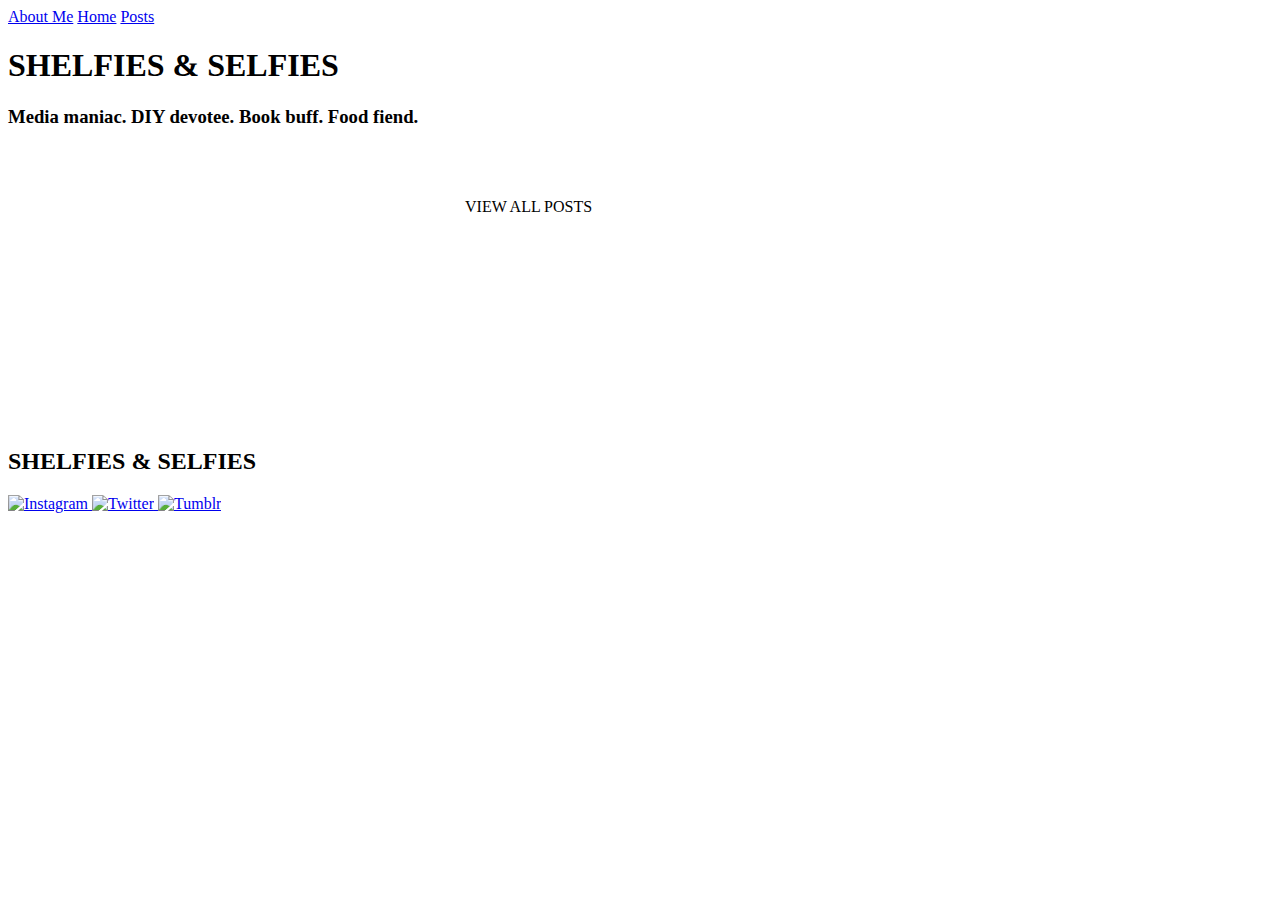
==== index.html @ 10e48330 "Update index.html" ====
<!DOCTYPE html>
<html>
  <head>
    <meta charset="utf-8">
    <link rel="stylesheet" type="text/css" href="css/stylesheet.css" media="screen">
  </head>
  
 <body>
  <div class="wrapper">
   <nav>
    <a href="./aboutme.html">About Me</a>
    <a href="./index.html">Home</a>
    <a href="./posts.html">Posts</a>
    </nav>
   <div>
    <h1>SHELFIES & SELFIES</h1>
    <h3>Media maniac. DIY devotee. Book buff. Food fiend.</h3>
   </div>
   <div class="post-btn">
    <a class="post-button href=".posts.html">VIEW ALL POSTS</a>
   </div>
   <div class="footer">
    <h2>SHELFIES & SELFIES</h1>
    <a href="http://www.instagram.com/taylor_macvittie/" target="_blank">
      <img src="" alt="Instagram">
    </a>
    <a href="http://twitter.com/TMacVittie" target="_blank">
      <img src="" alt="Twitter">
    </a>
    <a href="http://the-awkward-elephant.tumblr.com/" target="_blank">
      <img src="" alt="Tumblr">
    </a> 
   </div>                                          
  </div>
 </body>
 
</html>
---- css/stylesheet.css ----
.nav{
  background: url();
  height: 400px;
  width: 100%;
  }
  
.post-button{
  display: block;
	margin: 70px auto 25px auto;
	height: 225px;
	width: 350px;
}

a.post-btn{
  display: block;
	margin: 25px 0;
	line-height: 35px;
	font-family: futura-lt, sans-serif;
	text-transform: uppercase;
	text-align: center;
	padding: 6px 0;
	color: white;
  background-color: #cbffcb;
}
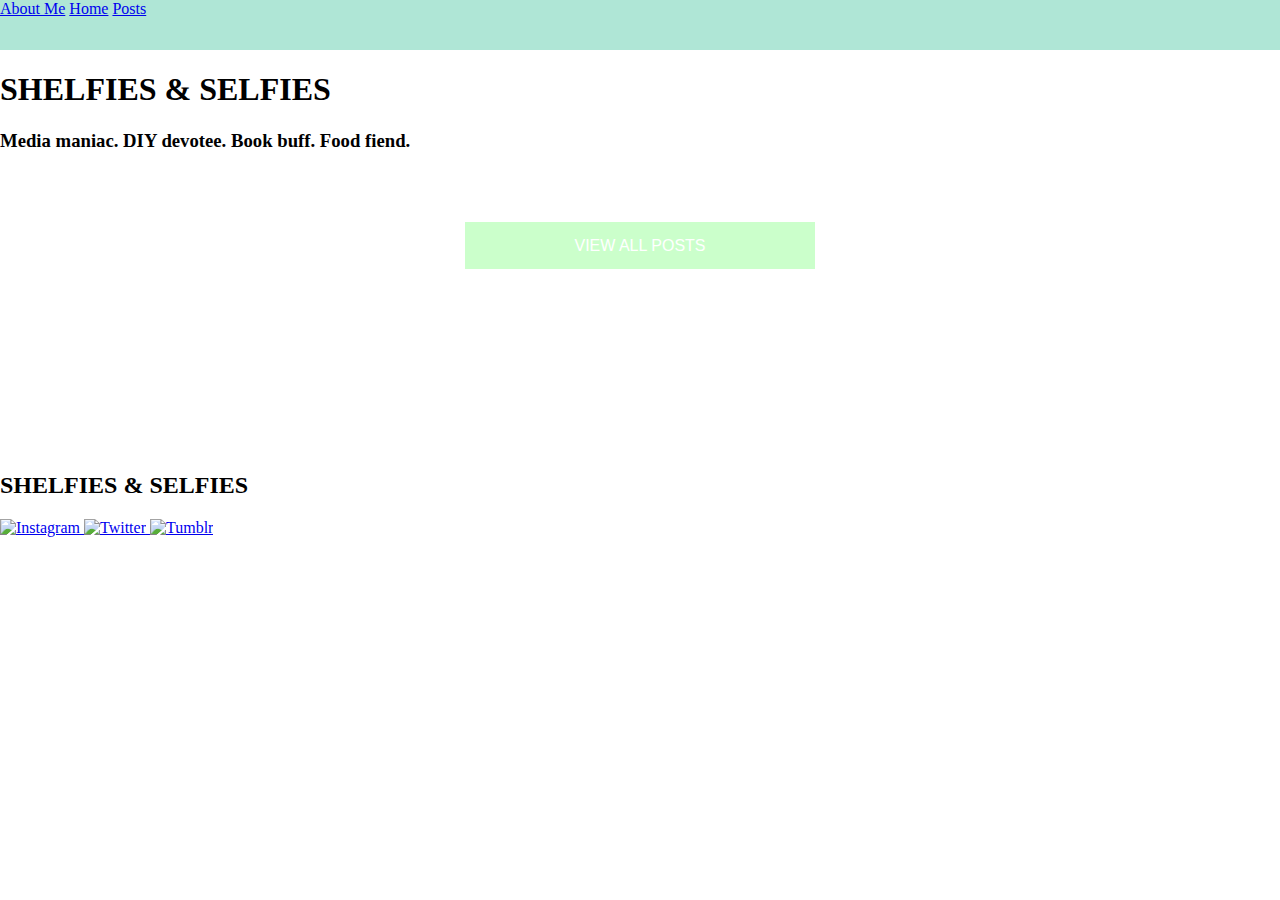
==== commit 34716273: "Update index.html" ====
--- a/css/stylesheet.css
+++ b/css/stylesheet.css
@@ -1,18 +1,44 @@
-.nav{
-  background: url();
-  height: 400px;
-  width: 100%;
+body{
+     margin: 0px;
+}
+
+nav{
+    background: rgba(175, 230, 214, 1);
+    height: 50px;
+}
+
+.header{
+    background: url(http://www.designlovefest.com/wp-content/uploads/downloads/2017/08/hilary-butler-14.jpg);
+    background-size: cover;
+    height: 400px;
+    width: 100%;
   }
+
+.header h1{
+    font-family: sans-serif;
+    font-weight: 300;
+    font-size: 25px;
+    text-align: center;
+    padding-top: 175px;
+}
+
+.header h3{
+    font-family: sans-serif;
+    font-weight: 300;
+    font-size: 15px;
+    text-align: center;
+    color: #696969;
+}
   
-.post-button{
-  display: block;
+.post-btn{
+  	display: block;
 	margin: 70px auto 25px auto;
 	height: 225px;
 	width: 350px;
 }
 
-a.post-btn{
-  display: block;
+a.post-button{
+  	display: block;
 	margin: 25px 0;
 	line-height: 35px;
 	font-family: futura-lt, sans-serif;
@@ -20,5 +46,6 @@
 	text-align: center;
 	padding: 6px 0;
 	color: white;
-  background-color: #cbffcb;
+  	background-color: #cbffcb;
 }
+
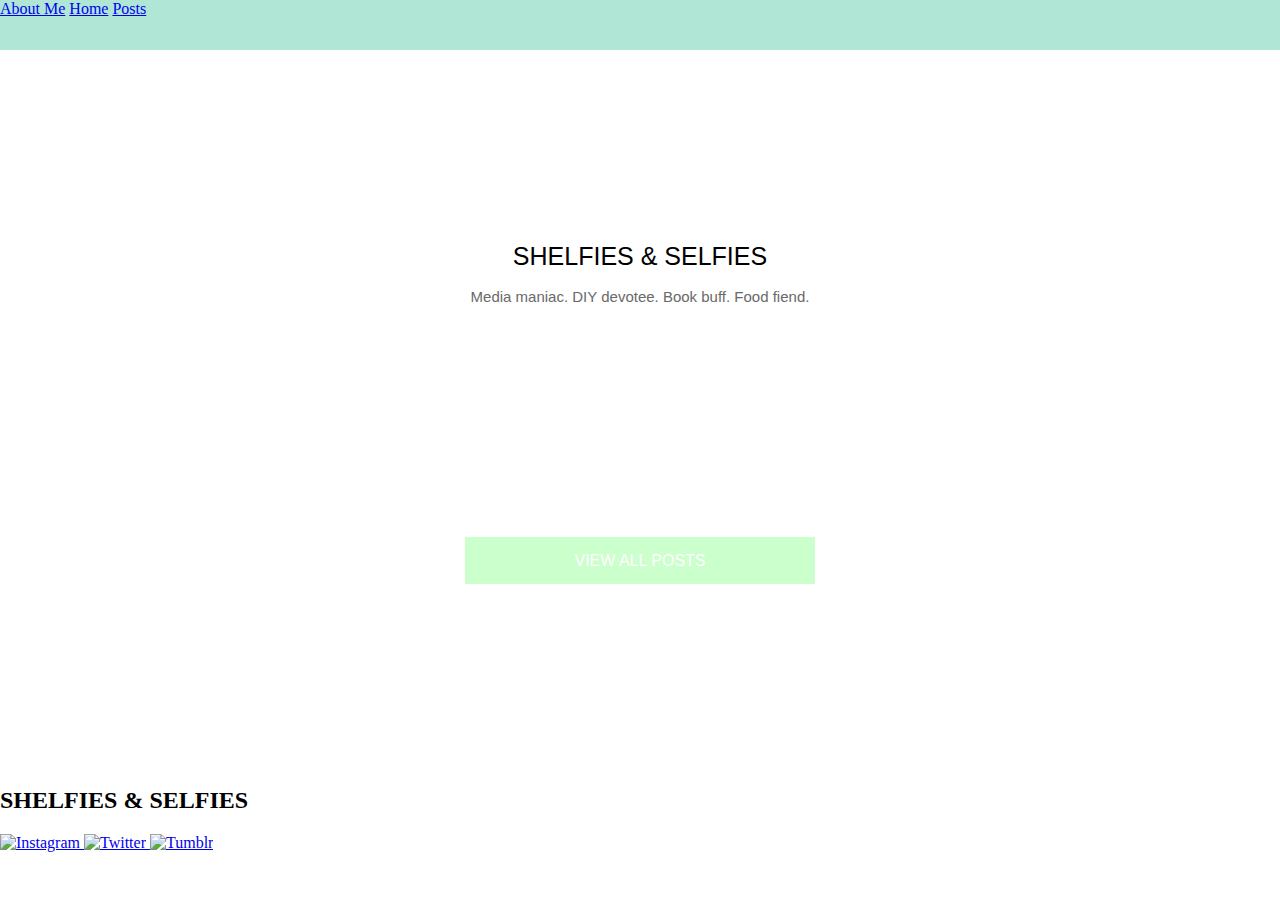
==== commit 0a6baa2b: "Update index.html" ====
--- a/index.html
+++ b/index.html
@@ -12,7 +12,7 @@
     <a href="./index.html">Home</a>
     <a href="./posts.html">Posts</a>
     </nav>
-   <div>
+   <div class="header">
     <h1>SHELFIES & SELFIES</h1>
     <h3>Media maniac. DIY devotee. Book buff. Food fiend.</h3>
    </div>
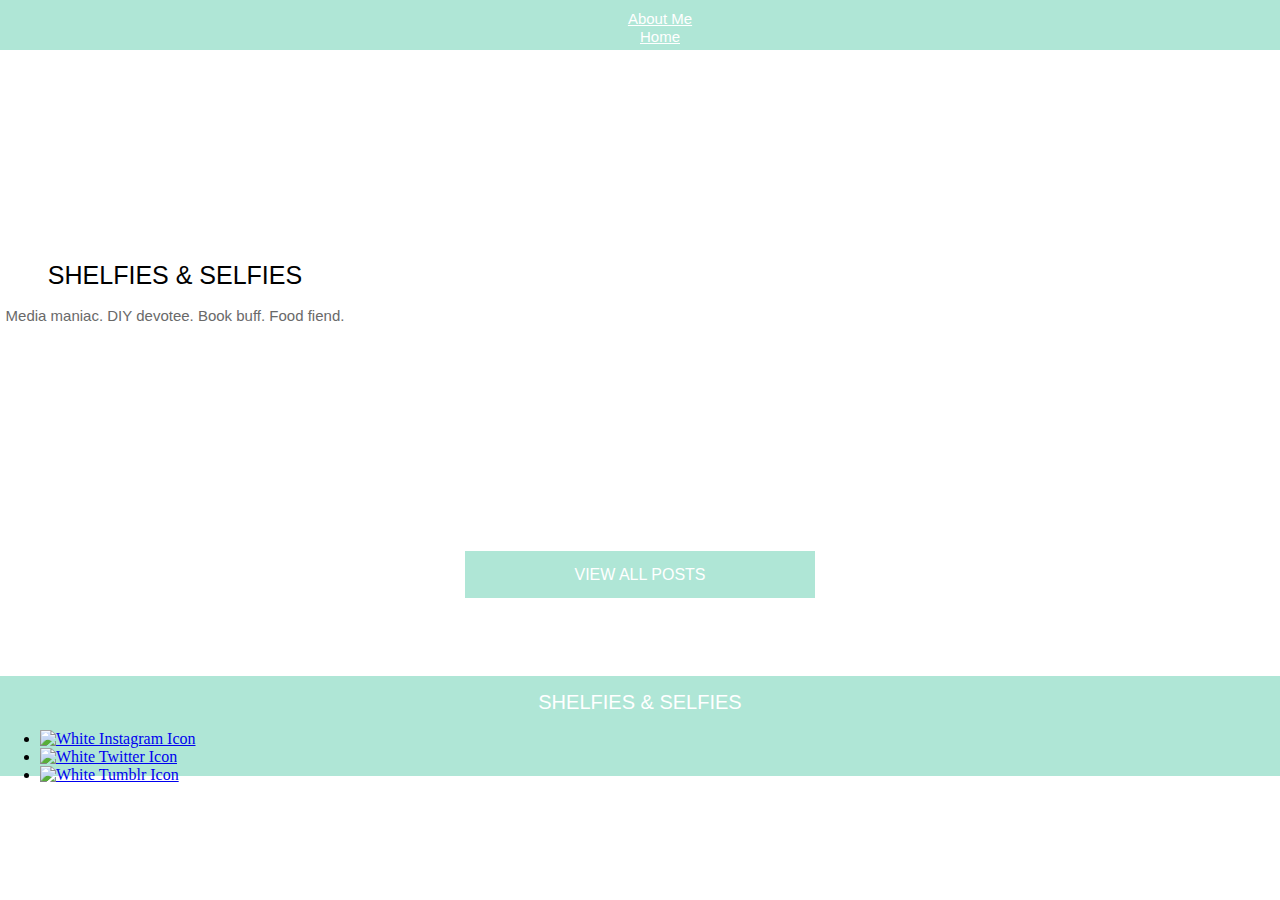
==== commit 41db56e7: "Update index.html" ====
--- a/index.html
+++ b/index.html
@@ -7,29 +7,45 @@
   
  <body>
   <div class="wrapper">
-   <nav>
-    <a href="./aboutme.html">About Me</a>
-    <a href="./index.html">Home</a>
-    <a href="./posts.html">Posts</a>
-    </nav>
+   <div class="ss-navbar">
+     <ul class="ss-nav">
+       <li class="ss-nav-item">
+        <a href="./aboutme.html">About Me</a>
+       </li>
+       <li class="ss-nav-item">
+        <a href="./index.html">Home</a>
+       </li>
+       <li class="ss-nav-item">
+        <a href="./posts.html">Posts</a>
+       </li>
+     </ul> 
+    </div>
    <div class="header">
-    <h1>SHELFIES & SELFIES</h1>
-    <h3>Media maniac. DIY devotee. Book buff. Food fiend.</h3>
+     <div class="title">
+      <h1>SHELFIES & SELFIES</h1>
+      <h3>Media maniac. DIY devotee. Book buff. Food fiend.</h3>
+     </div>
    </div>
    <div class="post-btn">
-    <a class="post-button href=".posts.html">VIEW ALL POSTS</a>
+    <a class="post-button href="./posts.html">VIEW ALL POSTS</a>
    </div>
    <div class="footer">
     <h2>SHELFIES & SELFIES</h1>
-    <a href="http://www.instagram.com/taylor_macvittie/" target="_blank">
-      <img src="" alt="Instagram">
-    </a>
-    <a href="http://twitter.com/TMacVittie" target="_blank">
-      <img src="" alt="Twitter">
-    </a>
-    <a href="http://the-awkward-elephant.tumblr.com/" target="_blank">
-      <img src="" alt="Tumblr">
-    </a> 
+    <ul>
+      <li> 
+        <a href="http://www.instagram.com/taylor_macvittie/" target="_blank">
+          <img src="https://static.wixstatic.com/media/81af6121f84c41a5b4391d7d37fce12a.png/v1/fill/w_50,h_50,al_c,usm_0.66_1.00_0.01/81af6121f84c41a5b4391d7d37fce12a.png" alt="White Instagram Icon" Style="width: 25px; height: 25px; object-fit: cover;">
+        </a>
+      <li>
+        <a href="http://twitter.com/TMacVittie" target="_blank">
+          <img src="https://static.wixstatic.com/media/01ab6619093f45388d66736ec22e5885.png/v1/fill/w_50,h_50,al_c,usm_0.66_1.00_0.01/01ab6619093f45388d66736ec22e5885.png" alt="White Twitter Icon" Style="width: 25px; height: 25px; object-fit: cover;">
+        </a>
+      <li>
+        <a href="http://the-awkward-elephant.tumblr.com/" target="_blank">
+          <img src="https://static.wixstatic.com/media/9c6e996394004de18762b693d9e1eabb.png/v1/fill/w_50,h_50,al_c,usm_0.66_1.00_0.01/9c6e996394004de18762b693d9e1eabb.png" alt="White Tumblr Icon" Style="width: 25px; height: 25px; object-fit: cover;">
+        </a>
+      </li>
+     </ul> 
    </div>                                          
   </div>
  </body>
--- a/css/stylesheet.css
+++ b/css/stylesheet.css
@@ -2,9 +2,24 @@
      margin: 0px;
 }
 
-nav{
+.ss-navbar{
     background: rgba(175, 230, 214, 1);
     height: 50px;
+    width: 100%;
+    display: inline-block;
+}
+
+.ss-nav{
+	list-style: none;
+    text-align: center;
+	margin-top: 10px
+}
+
+.ss-navbar li a{
+	font-family: 'helvetica', sans-serif;
+	font-size: 15px;
+	color: #ffffff;
+	
 }
 
 .header{
@@ -14,16 +29,22 @@
     width: 100%;
   }
 
+.title{
+	height: 125px;
+	width: 350px;
+	background: rgba (255, 255, 255, 0.6);
+}
+
 .header h1{
-    font-family: sans-serif;
+    font-family: 'helvetica', sans-serif;
     font-weight: 300;
     font-size: 25px;
     text-align: center;
-    padding-top: 175px;
+    padding-top: 180px;
 }
 
 .header h3{
-    font-family: sans-serif;
+    font-family: 'helvetica', sans-serif;
     font-weight: 300;
     font-size: 15px;
     text-align: center;
@@ -33,7 +54,7 @@
 .post-btn{
   	display: block;
 	margin: 70px auto 25px auto;
-	height: 225px;
+	height: 100px;
 	width: 350px;
 }
 
@@ -41,11 +62,24 @@
   	display: block;
 	margin: 25px 0;
 	line-height: 35px;
-	font-family: futura-lt, sans-serif;
+	font-family: 'helvetica', sans-serif;
 	text-transform: uppercase;
 	text-align: center;
 	padding: 6px 0;
-	color: white;
-  	background-color: #cbffcb;
+	color: #ffffff;
+	background: rgba(175, 230, 214, 1);
 }
 
+.footer {
+    background: rgba(175, 230, 214, 1);
+    height: 100px;
+}
+
+.footer h2{
+    font-family: 'helvetica', sans-serif;
+    font-weight: 100;
+    font-size: 20px;
+    text-align: center;
+    color: #ffffff;
+    padding-top: 15px;
+}
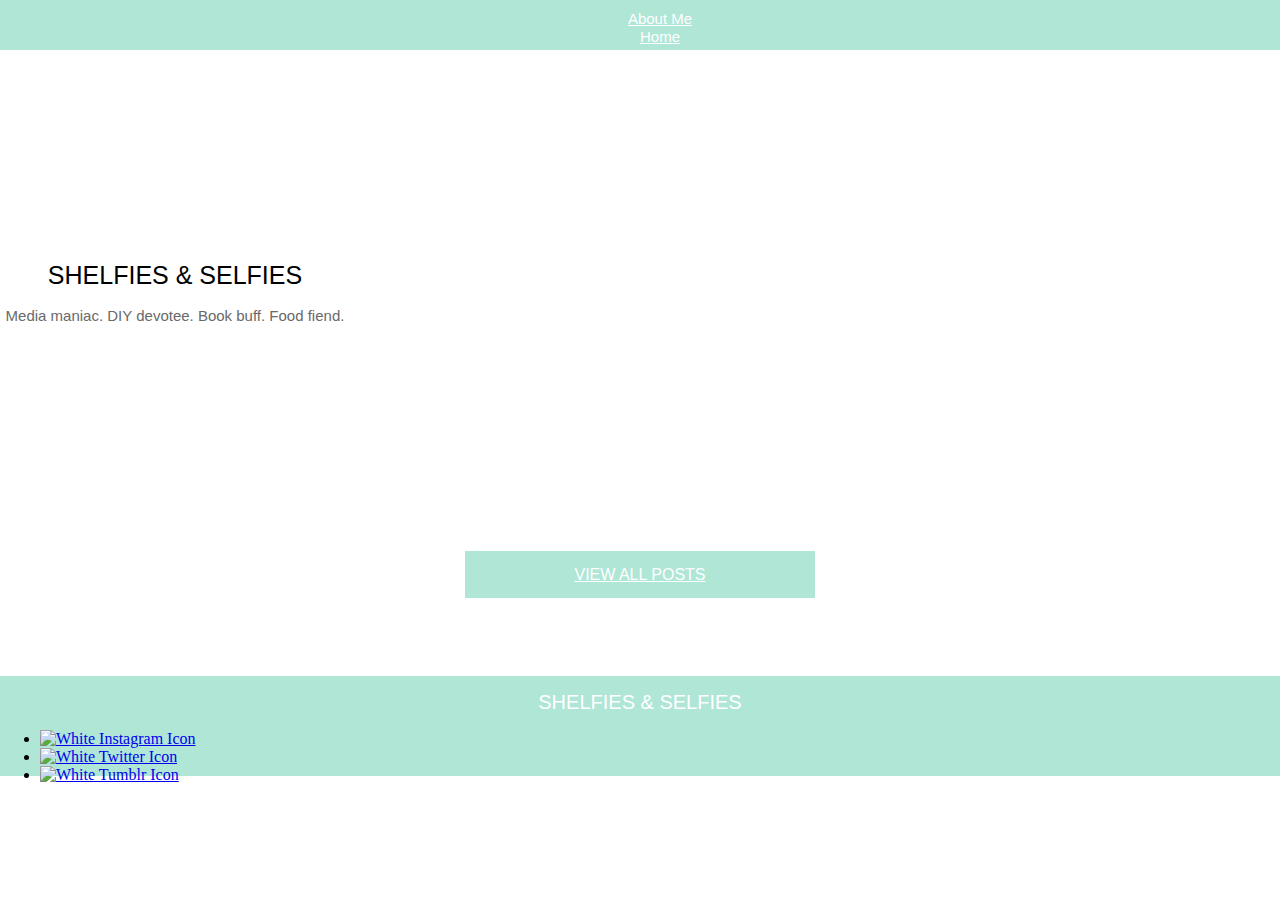
==== commit c6407a24: "Update index.html" ====
--- a/index.html
+++ b/index.html
@@ -27,20 +27,20 @@
      </div>
    </div>
    <div class="post-btn">
-    <a class="post-button href="./posts.html">VIEW ALL POSTS</a>
+    <a class="post-button" href="./posts.html">VIEW ALL POSTS</a>
    </div>
    <div class="footer">
     <h2>SHELFIES & SELFIES</h1>
-    <ul>
-      <li> 
+    <ul class="social-bar">
+      <li class="social-icon"> 
         <a href="http://www.instagram.com/taylor_macvittie/" target="_blank">
           <img src="https://static.wixstatic.com/media/81af6121f84c41a5b4391d7d37fce12a.png/v1/fill/w_50,h_50,al_c,usm_0.66_1.00_0.01/81af6121f84c41a5b4391d7d37fce12a.png" alt="White Instagram Icon" Style="width: 25px; height: 25px; object-fit: cover;">
         </a>
-      <li>
+      <li class="social-icon">
         <a href="http://twitter.com/TMacVittie" target="_blank">
           <img src="https://static.wixstatic.com/media/01ab6619093f45388d66736ec22e5885.png/v1/fill/w_50,h_50,al_c,usm_0.66_1.00_0.01/01ab6619093f45388d66736ec22e5885.png" alt="White Twitter Icon" Style="width: 25px; height: 25px; object-fit: cover;">
         </a>
-      <li>
+      <li class="social-icon">
         <a href="http://the-awkward-elephant.tumblr.com/" target="_blank">
           <img src="https://static.wixstatic.com/media/9c6e996394004de18762b693d9e1eabb.png/v1/fill/w_50,h_50,al_c,usm_0.66_1.00_0.01/9c6e996394004de18762b693d9e1eabb.png" alt="White Tumblr Icon" Style="width: 25px; height: 25px; object-fit: cover;">
         </a>
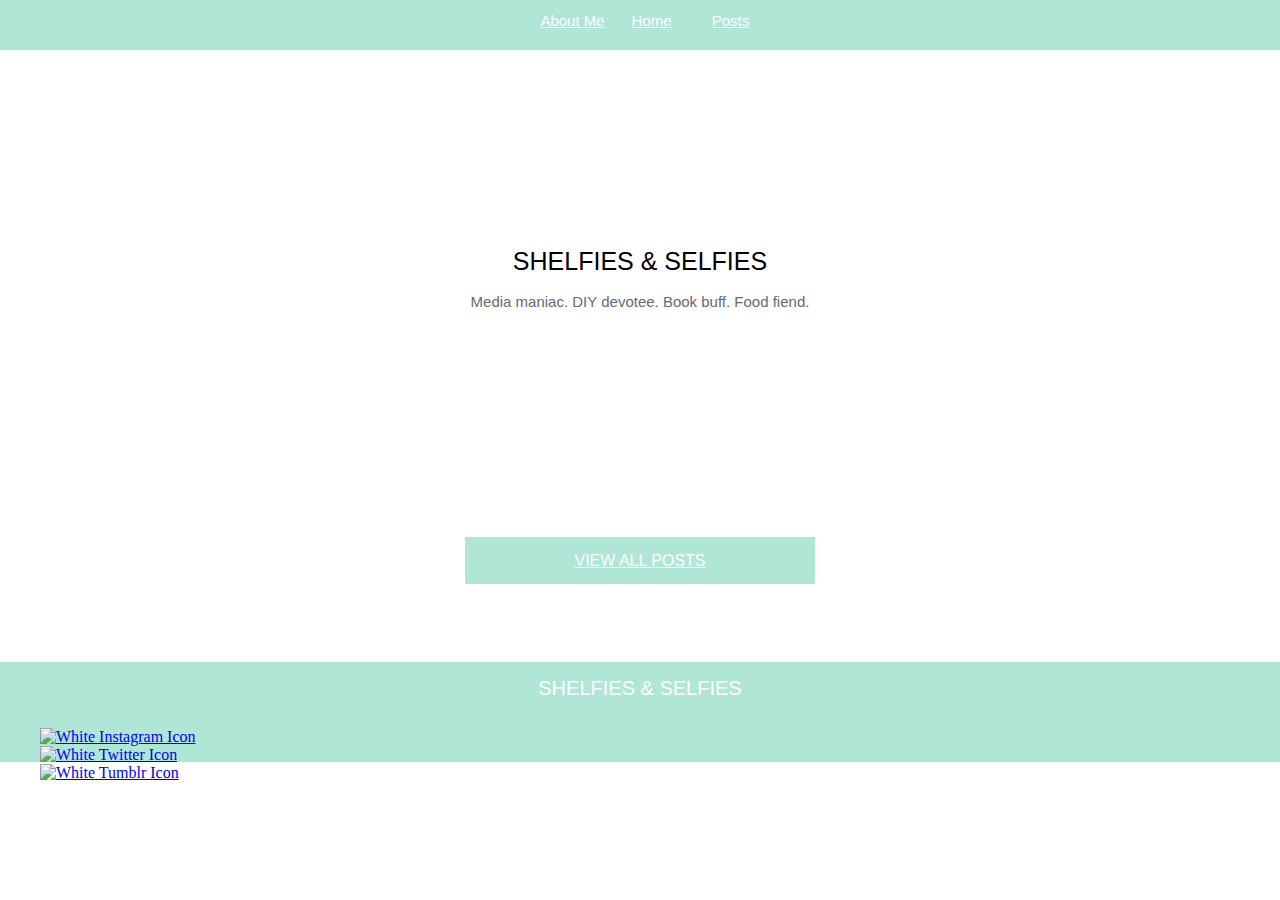
==== commit 68c9fdf9: "Update index.html" ====
--- a/index.html
+++ b/index.html
@@ -18,7 +18,7 @@
        <li class="ss-nav-item">
         <a href="./posts.html">Posts</a>
        </li>
-     </ul> 
+      </ul> 
     </div>
    <div class="header">
      <div class="title">
@@ -31,21 +31,23 @@
    </div>
    <div class="footer">
     <h2>SHELFIES & SELFIES</h1>
-    <ul class="social-bar">
-      <li class="social-icon"> 
-        <a href="http://www.instagram.com/taylor_macvittie/" target="_blank">
-          <img src="https://static.wixstatic.com/media/81af6121f84c41a5b4391d7d37fce12a.png/v1/fill/w_50,h_50,al_c,usm_0.66_1.00_0.01/81af6121f84c41a5b4391d7d37fce12a.png" alt="White Instagram Icon" Style="width: 25px; height: 25px; object-fit: cover;">
-        </a>
-      <li class="social-icon">
-        <a href="http://twitter.com/TMacVittie" target="_blank">
-          <img src="https://static.wixstatic.com/media/01ab6619093f45388d66736ec22e5885.png/v1/fill/w_50,h_50,al_c,usm_0.66_1.00_0.01/01ab6619093f45388d66736ec22e5885.png" alt="White Twitter Icon" Style="width: 25px; height: 25px; object-fit: cover;">
-        </a>
-      <li class="social-icon">
-        <a href="http://the-awkward-elephant.tumblr.com/" target="_blank">
-          <img src="https://static.wixstatic.com/media/9c6e996394004de18762b693d9e1eabb.png/v1/fill/w_50,h_50,al_c,usm_0.66_1.00_0.01/9c6e996394004de18762b693d9e1eabb.png" alt="White Tumblr Icon" Style="width: 25px; height: 25px; object-fit: cover;">
-        </a>
-      </li>
-     </ul> 
+     <div class="social-footer">
+      <ul class="social-bar">
+        <li class="social-icon"> 
+          <a href="http://www.instagram.com/taylor_macvittie/" target="_blank">
+           <img src="https://static.wixstatic.com/media/81af6121f84c41a5b4391d7d37fce12a.png/v1/fill/w_50,h_50,al_c,usm_0.66_1.00_0.01/81af6121f84c41a5b4391d7d37fce12a.png" alt="White Instagram Icon" Style="width: 25px; height: 25px; object-fit: cover;">
+         </a>
+       <li class="social-icon">
+          <a href="http://twitter.com/TMacVittie" target="_blank">
+            <img src="https://static.wixstatic.com/media/01ab6619093f45388d66736ec22e5885.png/v1/fill/w_50,h_50,al_c,usm_0.66_1.00_0.01/01ab6619093f45388d66736ec22e5885.png" alt="White Twitter Icon" Style="width: 25px; height: 25px; object-fit: cover;">
+          </a>
+       <li class="social-icon">
+          <a href="http://the-awkward-elephant.tumblr.com/" target="_blank">
+            <img src="https://static.wixstatic.com/media/9c6e996394004de18762b693d9e1eabb.png/v1/fill/w_50,h_50,al_c,usm_0.66_1.00_0.01/9c6e996394004de18762b693d9e1eabb.png" alt="White Tumblr Icon" Style="width: 25px; height: 25px; object-fit: cover;">
+          </a>
+        </li>
+      </ul> 
+     </div>
    </div>                                          
   </div>
  </body>
--- a/css/stylesheet.css
+++ b/css/stylesheet.css
@@ -10,16 +10,21 @@
 }
 
 .ss-nav{
-	list-style: none;
-    text-align: center;
-	margin-top: 10px
+    width: 250px;
+    margin: 12px auto;
+    list-style: none;	
 }
 
-.ss-navbar li a{
+.ss-navbar a{
 	font-family: 'helvetica', sans-serif;
 	font-size: 15px;
-	color: #ffffff;
-	
+	color: #ffffff;	
+}
+
+.ss-navbar li{
+	display: inline-block;
+	text-align: center;
+	width: 75px;
 }
 
 .header{
@@ -30,9 +35,10 @@
   }
 
 .title{
-	height: 125px;
-	width: 350px;
-	background: rgba (255, 255, 255, 0.6);
+    height: 75px;
+    width: 360px;
+    background: rgba(255, 255, 255, 0.6);
+    margin: auto;
 }
 
 .header h1{
@@ -70,6 +76,7 @@
 	background: rgba(175, 230, 214, 1);
 }
 
+
 .footer {
     background: rgba(175, 230, 214, 1);
     height: 100px;
@@ -83,3 +90,19 @@
     color: #ffffff;
     padding-top: 15px;
 }
+
+.social-footer{
+	display: inline-block;
+}
+
+.social-bar{
+    width: 250px;
+    margin: 12px auto;
+    list-style: none;
+}
+
+.social-icon li{
+	display: inline-block;
+	text-align: center;
+	width: 75px;
+}
